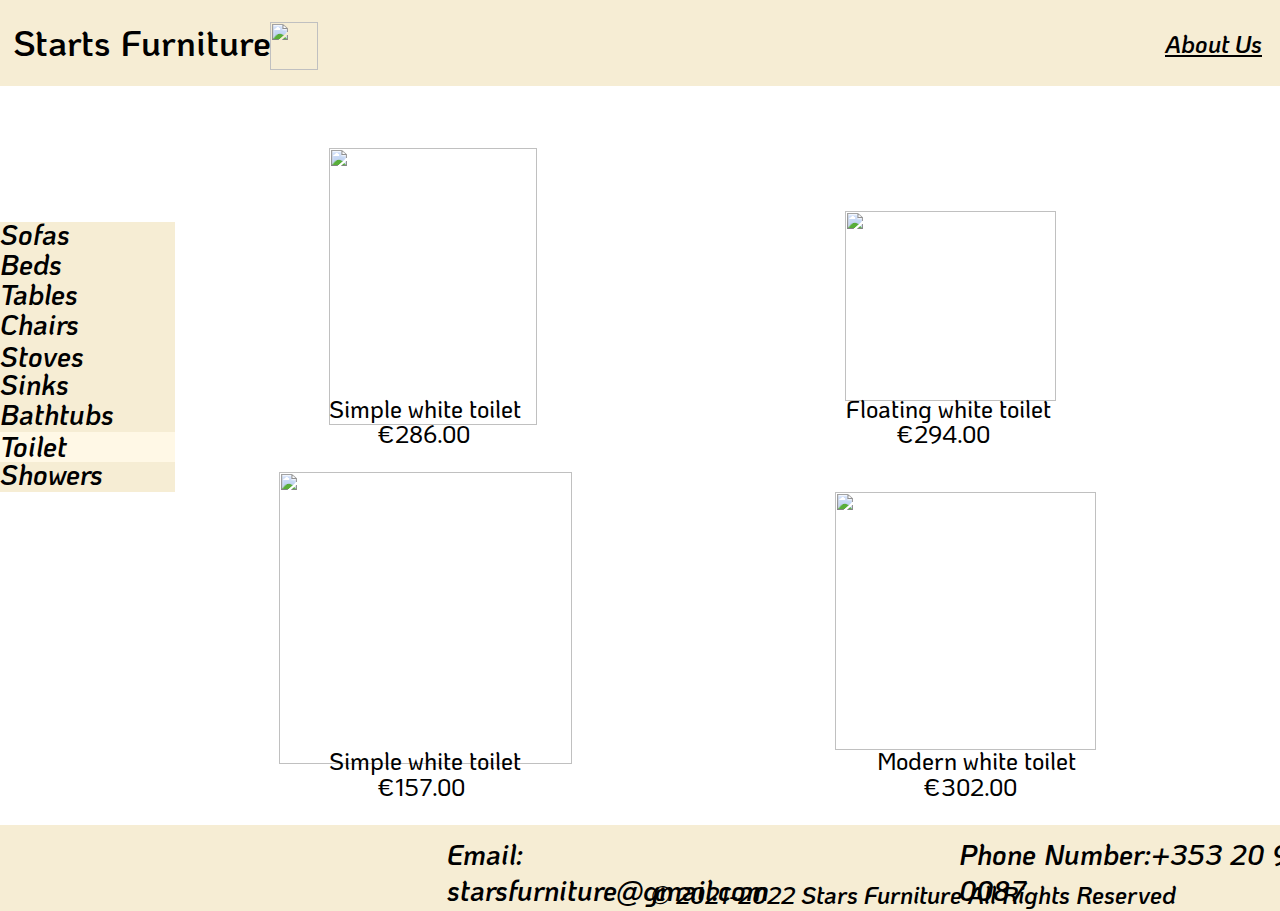
==== index10.html @ 32526a29 "Add files via upload" ====
<!DOCTYPE html>
<html lang="en">
<head>
    <meta charset="UTF-8">
    <meta http-equiv="X-UA-Compatible" content="IE=edge">
    <meta name="viewport" content="width=device-width, initial-scale=1.0">
    <link rel="stylesheet" href="style10.css">
    <title>Stars Furniture</title>
</head>
<body>
    <header class="header">
        <nav class="nav">
            <h1 class="startsfurniture">Starts Furniture</h1>
            <img src="Sofa.png" class="sofa">
            <a href="index2.html" class="about">About Us</a>
            <a href="index3.html" class="contact">Contact Us</a>
        </nav>
    </header>

    <aside class="aside">
        <div class="aside__asidediv">
            <div class="selected"></div>
            <div class="aside__text"></div>
            <a href="index.html" class="aside-text1" >Sofas</p>
            <a href="index4.html" class="aside-text2">Beds</a>
            <a href="index5.html" class="aside-text3" >Tables</a>
            <a href="index6.html" class="aside-text4" >Chairs</a>
            <a href="index7.html" class="aside-text5" >Stoves</a>
            <a href="index8.html" class="aside-text6" >Sinks</a>
            <a href="index9.html" class="aside-text7" >Bathtubs</a>
            <p class="aside-text8" >Toilet</p>
            <a href="index11.html" class="aside-text9" >Showers</a>
        </div>
    </aside>

    <main>
        <article>
            <img src="toilet1.jpeg" class="toilet1">
            <p class="toilet1-text">Simple white toilet</p>
            <p class="toilet1-price">€286.00</p>
            <img src="toilet2.jpg" class="toilet2">
            <p class="toilet2-text">Floating white toilet</p>
            <p class="toilet2-price">€294.00</p>
            <img src="toilet3.png" class="toilet3">
            <p class="toilet3-text">Simple white toilet</p>
            <p class="toilet3-price">€169.00</p>
        </article>

        <article>
            <img src="toilet4.jpg" class="toilet4">
            <p class="toilet4-text">Simple white toilet</p>
            <p class="toilet4-price">€157.00</p>
            <img src="toilet5.jpg" class="toilet5">
            <p class="toilet5-text">Modern white toilet</p>
            <p class="toilet5-price">€302.00</p>
            <img src="toilet6.jpg" class="toilet6">
            <p class="toilet6-text">Modern black toilet</p>
            <p class="toilet6-price">€325.00</p>
        </article>
    </main>

    <footer class="footer">
        <p class="email">Email: starsfurniture@gmail.com</p>
        <p class="phone-number">Phone Number:+353 20 918 0087</p> 
        <p class="copy-right">© 2021-2022 Stars Furniture All Rights Reserved</p>
    </footer>
</body>
</html>
---- style10.css ----
@import url('https://fonts.googleapis.com/css2?family=KoHo:ital,wght@0,500;0,600;1,400;1,600&display=swap');

body{
    font-family: 'KoHo', sans-serif;
    display: inline-block;
}

header{
    position: absolute;
    width: 3660px;
    height: 86px;
    left: 0px;
    top: 0px;
    background: #F6EDD4;
}

.startsfurniture{
    position: absolute;
    width: 322px;
    height: 62px;
    left: 13px;
    top: -13px;
    font-family: 'KoHo';
    font-style: normal;
    font-weight: 600;
    font-size: 36px;
    line-height: 62px;
}

.sofa{
    position: absolute;
    width: 48px;
    height: 48px;
    left: 270px;
    top: 22px;
    background: url(Sofa.png);
}

.about{
    position: absolute;
    width: 143px;
    height: 47px;
    left: 1165px;
    top: 20px;
    font-family: 'KoHo';
    font-style: italic;
    font-weight: 600;
    font-size: 24px; 
    line-height: 47px;
    text-decoration-line: underline;
    color: black;
}

.contact{
    position: absolute;
    width: 168px;
    height: 47px;
    left: 1665px;
    top: 20px;
    font-family: 'KoHo';
    font-style: italic;
    font-weight: 600;
    font-size: 24px; 
    line-height: 47px;
    text-decoration-line: underline;
    color: black;
}

.aside-text1{
    position: absolute;
    width: 113px;
    height: 324px;
    left: 0px;
    top: -6px;
    font-family: 'KoHo';
    font-style: italic;
    font-weight: 600;
    font-size: 28px;
    line-height: 36px;
    color: black;
    text-decoration: none;
}

.aside-text2{
    position: absolute;
    width: 113px;
    height: 324px;
    left: 0px;
    top: 24px;
    font-family: 'KoHo';
    font-style: italic;
    font-weight: 600;
    font-size: 28px;
    line-height: 36px;
    color: black;
    text-decoration: none;
}

.aside-text3{
    position: absolute;
    width: 113px;
    height: 324px;
    left: 0px;
    top: 54px;
    font-family: 'KoHo';
    font-style: italic;
    font-weight: 600;
    font-size: 28px;
    line-height: 36px;
    color: black;
    text-decoration: none;
}

.aside-text4{
    position: absolute;
    width: 113px;
    height: 324px;
    left: 0px;
    top: 84px;
    font-family: 'KoHo';
    font-style: italic;
    font-weight: 600;
    font-size: 28px;
    line-height: 36px;
    color: black;
    text-decoration: none;
}

.aside-text5{
    position: absolute;
    width: 113px;
    height: 324px;
    left: 0px;
    top: 116px;
    font-family: 'KoHo';
    font-style: italic;
    font-weight: 600;
    font-size: 28px;
    line-height: 36px;
    color: black;
    text-decoration: none;
}

.aside-text6{
    position: absolute;
    width: 113px;
    height: 324px;
    left: 0px;
    top: 144px;
    font-family: 'KoHo';
    font-style: italic;
    font-weight: 600;
    font-size: 28px;
    line-height: 36px;
    color: black;
    text-decoration: none;
}

.aside-text7{
    position: absolute;
    width: 113px;
    height: 324px;
    left: 0px;
    top: 174px;
    font-family: 'KoHo';
    font-style: italic;
    font-weight: 600;
    font-size: 28px;
    line-height: 36px;
    color: black;
    text-decoration: none;
}

.aside-text8{
    position: absolute;
    width: 113px;
    height: 324px;
    left: 0px;
    top: 178px;
    font-family: 'KoHo';
    font-style: italic;
    font-weight: 600;
    font-size: 28px;
    line-height: 36px;
    color: black;
    text-decoration: none;
}

.aside-text9{
    position: absolute;
    width: 113px;
    height: 324px;
    left: 0px;
    top: 234px;
    font-family: 'KoHo';
    font-style: italic;
    font-weight: 600;
    font-size: 28px;
    line-height: 36px;
    color: black;
    text-decoration: none;
}

.aside__asidediv{
    position: absolute;
    width: 175px;
    height: 270px;
    left: 0px;
    top: 222px;
    background: #F6EDD4;
}

.selected{
    position: absolute;
    width: 175px;
    height: 30px;
    left: 0px;
    top: 210px;
    background: #FFF8E6;
}

.toilet1{
    position: absolute;
    width: 208px;
    height: 277px;
    left: 329px;
    top: 148px;
}

.toilet2{
    position: absolute;
    width: 211px;
    height: 190px;
    left: 845px;
    top: 211px;
}

.toilet3{
    position: absolute;
    width: 246px;
    height: 236px;
    left: 1303px;
    top: 155px;
}

.toilet1-text{
    position: absolute;
    width: 192px;
    height: 31px;
    left: 329px;
    top: 369px;
    font-family: 'KoHo';
    font-style: normal;
    font-weight: 500;
    font-size: 24px;
    line-height: 31px;
}

.toilet1-price{
    position: absolute;
    width: 94px;
    height: 31px;
    left: 378px;
    top: 394px;
    font-family: 'KoHo';
    font-style: normal;
    font-weight: 500;
    font-size: 24px;
    line-height: 31px;
}

.toilet2-text{
    position: absolute;
    width: 205px;
    height: 31px;
    left: 846px;
    top: 369px;
    font-family: 'KoHo';
    font-style: normal;
    font-weight: 500;
    font-size: 24px;
    line-height: 31px;
}

.toilet2-price{
    position: absolute;
    width: 95px;
    height: 31px;
    left: 897px;
    top: 394px;
    font-family: 'KoHo';
    font-style: normal;
    font-weight: 500;
    font-size: 24px;
    line-height: 31px;
}

.toilet3-text{
    position: absolute;
    width: 192px;
    height: 31px;
    left: 1352px;
    top: 369px;
    font-family: 'KoHo';
    font-style: normal;
    font-weight: 500;
    font-size: 24px;
    line-height: 31px;
}

.toilet3-price{
    position: absolute;
    width: 89px;
    height: 31px;
    left: 1400px;
    top: 394px;
    font-family: 'KoHo';
    font-style: normal;
    font-weight: 500;
    font-size: 24px;
    line-height: 31px;    
}

.toilet4{
    position: absolute;
    width: 293px;
    height: 292px;
    left: 279px;
    top: 472px;    
}

.toilet5{
    position: absolute;
    width: 261px;
    height: 258px;
    left: 835px;
    top: 492px;    
}

.toilet6{
    position: absolute;
    width: 314px;
    height: 263px;
    left: 1303px;
    top: 472px;
}

.toilet4-text{
    position: absolute;
    width: 192px;
    height: 31px;
    left: 329px;
    top: 721px;
    font-family: 'KoHo';
    font-style: normal;
    font-weight: 500;
    font-size: 24px;
    line-height: 31px;    
}

.toilet4-price{
    position: absolute;
    width: 89px;
    height: 31px;
    left: 378px;
    top: 747px;
    font-family: 'KoHo';
    font-style: normal;
    font-weight: 500;
    font-size: 24px;
    line-height: 31px;
}

.toilet5-text{
    position: absolute;
    width: 200px;
    height: 31px;
    left: 877px;
    top: 721px;
    font-family: 'KoHo';
    font-style: normal;
    font-weight: 500;
    font-size: 24px;
    line-height: 31px;
    
}

.toilet5-price{
    position: absolute;
    width: 94px;
    height: 31px;
    left: 924px;
    top: 747px;
    font-family: 'KoHo';
    font-style: normal;
    font-weight: 500;
    font-size: 24px;
    line-height: 31px;
}

.toilet6-text{
    position: absolute;
    width: 201px;
    height: 31px;
    left: 1370px;
    top: 721px;
    font-family: 'KoHo';
    font-style: normal;
    font-weight: 500;
    font-size: 24px;
    line-height: 31px;
}

.toilet6-price{
    position: absolute;
    width: 95px;
    height: 31px;
    left: 1425px;
    top: 747px;
    font-family: 'KoHo';
    font-style: normal;
    font-weight: 500;
    font-size: 24px;
    line-height: 31px;    
}

.footer{
    position: absolute;
    width: 3660px;
    height: 86px;
    left: 0px;
    top: 825px;
    background: #F6EDD4;
}

.email{
    position: absolute;
    width: 403px;
    height: 36px;
    left: 447px;
    top: -17px;
    
    font-family: 'KoHo';
    font-style: italic;
    font-weight: 600;
    font-size: 28px;
    line-height: 36px;
    
}

.phone-number{
    position: absolute;
    width: 432px;
    height: 36px;
    left: 959px;
    top: -17px;
    
    font-family: 'KoHo';
    font-style: italic;
    font-weight: 600;
    font-size: 28px;
    line-height: 36px;
}

.copy-right{
    position: absolute;
    width: 528px;
    height: 31px;
    left: 651px;
    top: 30px;
    
    font-family: 'KoHo';
    font-style: italic;
    font-weight: 600;
    font-size: 24px;
    line-height: 31px;
}
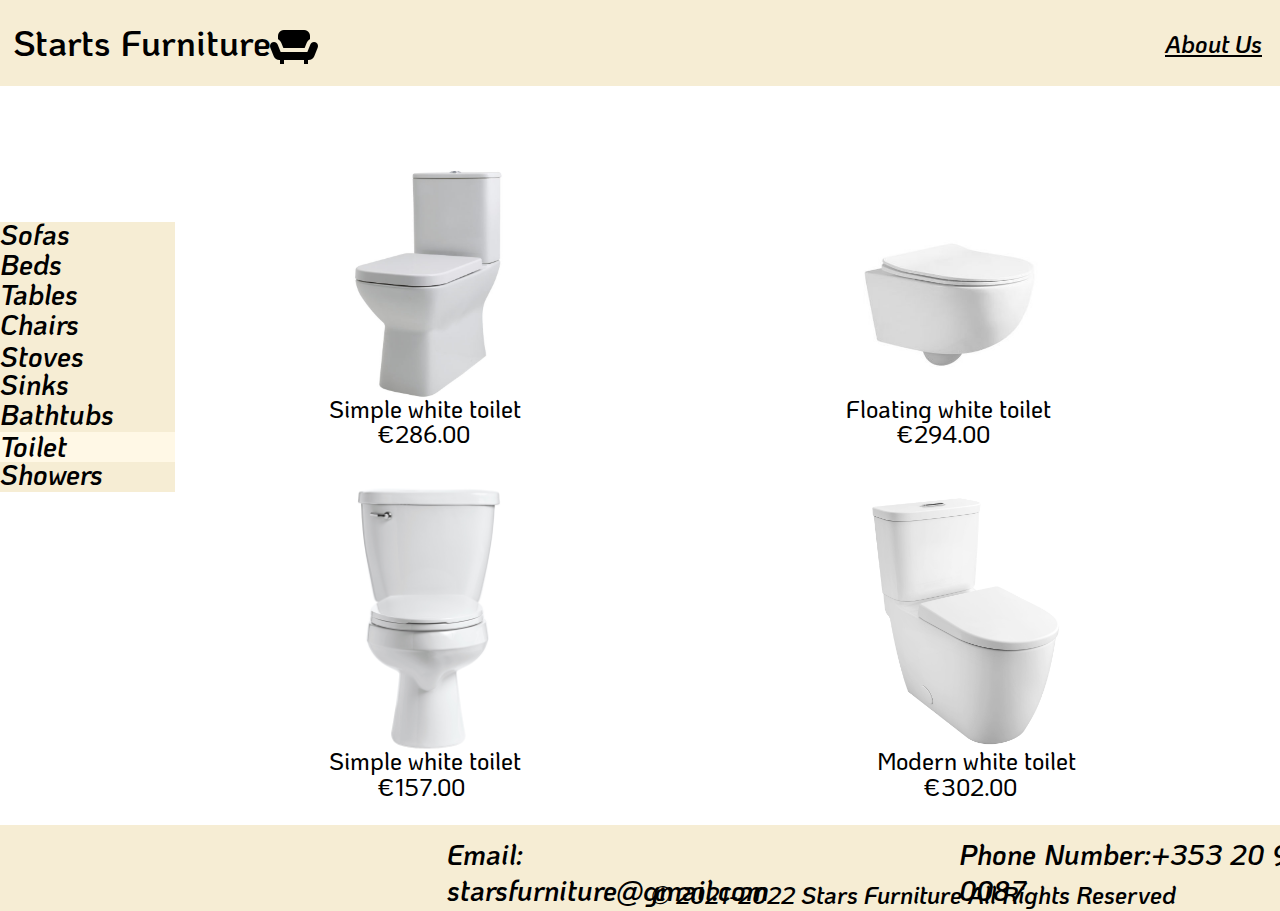
==== commit 627b9573: "Update index10.html" ====
--- a/index10.html
+++ b/index10.html
@@ -11,7 +11,7 @@
     <header class="header">
         <nav class="nav">
             <h1 class="startsfurniture">Starts Furniture</h1>
-            <img src="Sofa.png" class="sofa">
+            <img src="img/Sofa.png" class="sofa">
             <a href="index2.html" class="about">About Us</a>
             <a href="index3.html" class="contact">Contact Us</a>
         </nav>
@@ -35,25 +35,25 @@
 
     <main>
         <article>
-            <img src="toilet1.jpeg" class="toilet1">
+            <img src="img/toilet1.jpeg" class="toilet1">
             <p class="toilet1-text">Simple white toilet</p>
             <p class="toilet1-price">€286.00</p>
-            <img src="toilet2.jpg" class="toilet2">
+            <img src="img/toilet2.jpg" class="toilet2">
             <p class="toilet2-text">Floating white toilet</p>
             <p class="toilet2-price">€294.00</p>
-            <img src="toilet3.png" class="toilet3">
+            <img src="img/toilet3.png" class="toilet3">
             <p class="toilet3-text">Simple white toilet</p>
             <p class="toilet3-price">€169.00</p>
         </article>
 
         <article>
-            <img src="toilet4.jpg" class="toilet4">
+            <img src="img/toilet4.jpg" class="toilet4">
             <p class="toilet4-text">Simple white toilet</p>
             <p class="toilet4-price">€157.00</p>
-            <img src="toilet5.jpg" class="toilet5">
+            <img src="img/toilet5.jpg" class="toilet5">
             <p class="toilet5-text">Modern white toilet</p>
             <p class="toilet5-price">€302.00</p>
-            <img src="toilet6.jpg" class="toilet6">
+            <img src="img/toilet6.jpg" class="toilet6">
             <p class="toilet6-text">Modern black toilet</p>
             <p class="toilet6-price">€325.00</p>
         </article>
@@ -65,4 +65,4 @@
         <p class="copy-right">© 2021-2022 Stars Furniture All Rights Reserved</p>
     </footer>
 </body>
-</html>+</html>
